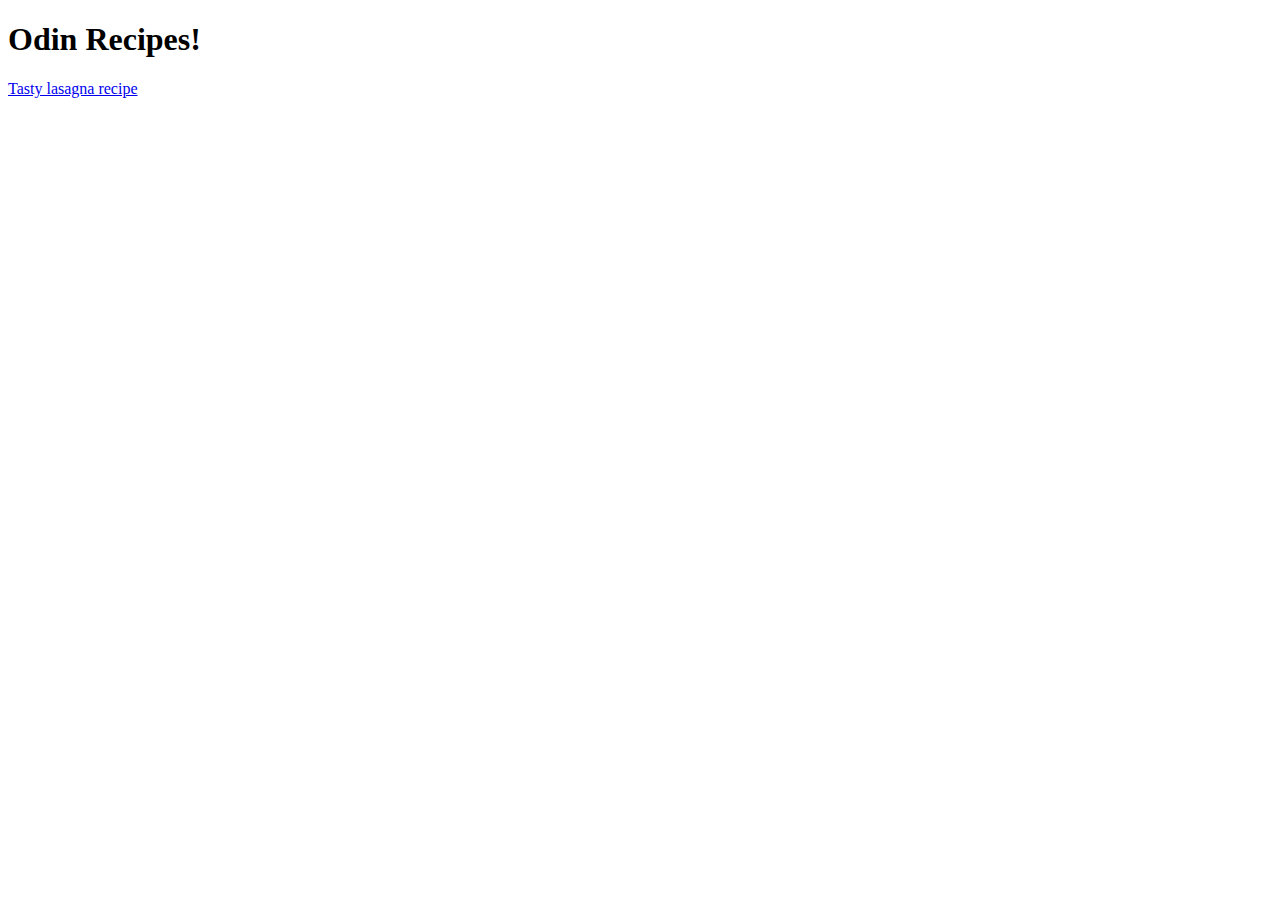
==== index.html @ 69660761 "Lasagna recipe added" ====
<!DOCTYPE html>
<!--[if lt IE 7]>      <html class="no-js lt-ie9 lt-ie8 lt-ie7"> <![endif]-->
<!--[if IE 7]>         <html class="no-js lt-ie9 lt-ie8"> <![endif]-->
<!--[if IE 8]>         <html class="no-js lt-ie9"> <![endif]-->
<!--[if gt IE 8]>      <html class="no-js"> <!--<![endif]-->
<html>
    <head>
        <meta charset="utf-8">
        <meta http-equiv="X-UA-Compatible" content="IE=edge">
        <title></title>
        <meta name="description" content="">
        <meta name="viewport" content="width=device-width, initial-scale=1">
        <link rel="stylesheet" href="">
    </head>
    <body>
        <h1>Odin Recipes!</h1>
        <a href="./recipes/lasagna.html">Tasty lasagna recipe</ahref></a>
        <!--[if lt IE 7]>
            <p class="browsehappy">You are using an <strong>outdated</strong> browser. Please <a href="#">upgrade your browser</a> to improve your experience.</p>
        <![endif]-->
        
        <script src="" async defer></script>
    </body>
</html>
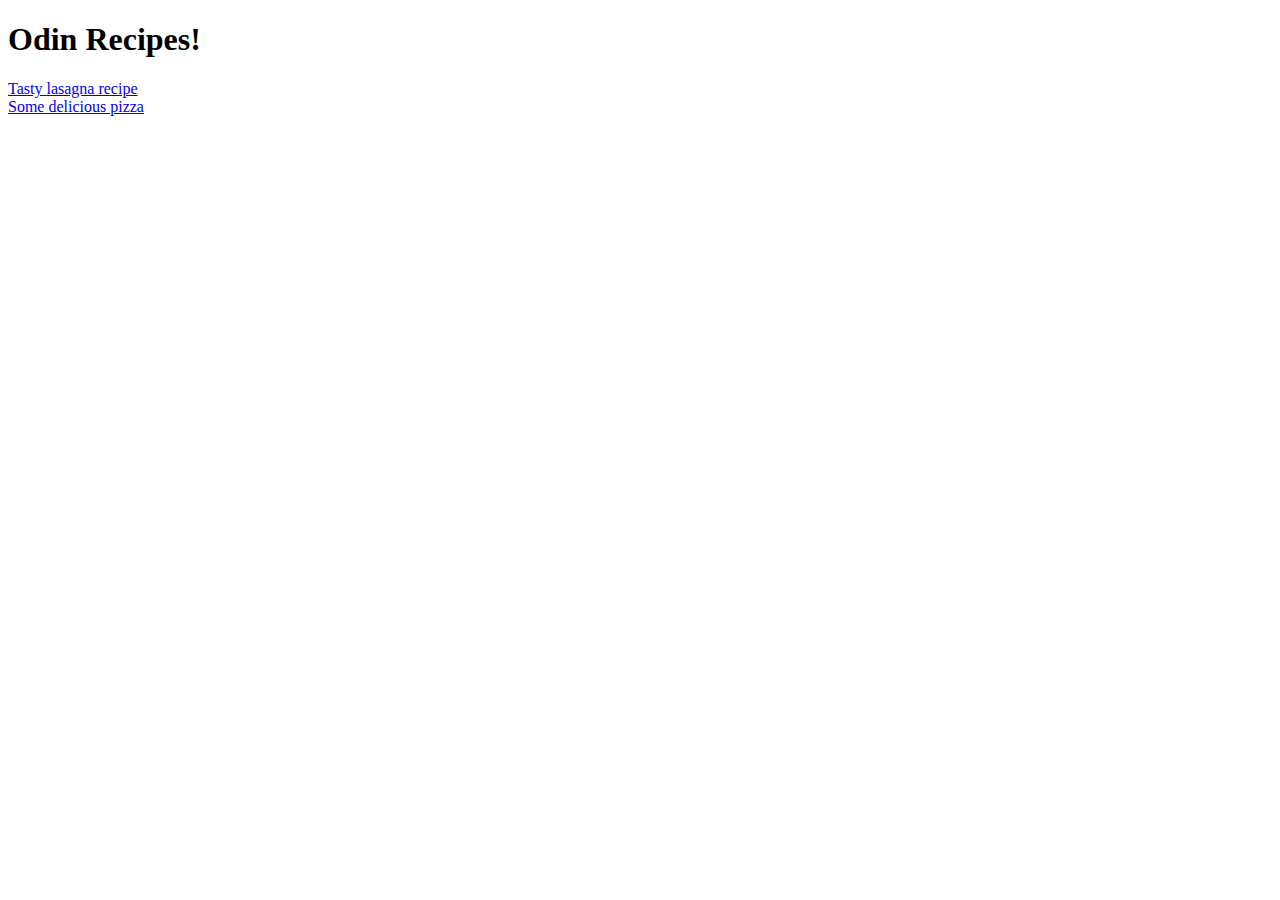
==== commit 3317c1e7: "Added hyperlink for pizza page" ====
--- a/index.html
+++ b/index.html
@@ -15,6 +15,8 @@
     <body>
         <h1>Odin Recipes!</h1>
         <a href="./recipes/lasagna.html">Tasty lasagna recipe</ahref></a>
+        <br>
+        <a href="./recipes/pizza.html">Some delicious pizza</a>
         <!--[if lt IE 7]>
             <p class="browsehappy">You are using an <strong>outdated</strong> browser. Please <a href="#">upgrade your browser</a> to improve your experience.</p>
         <![endif]-->
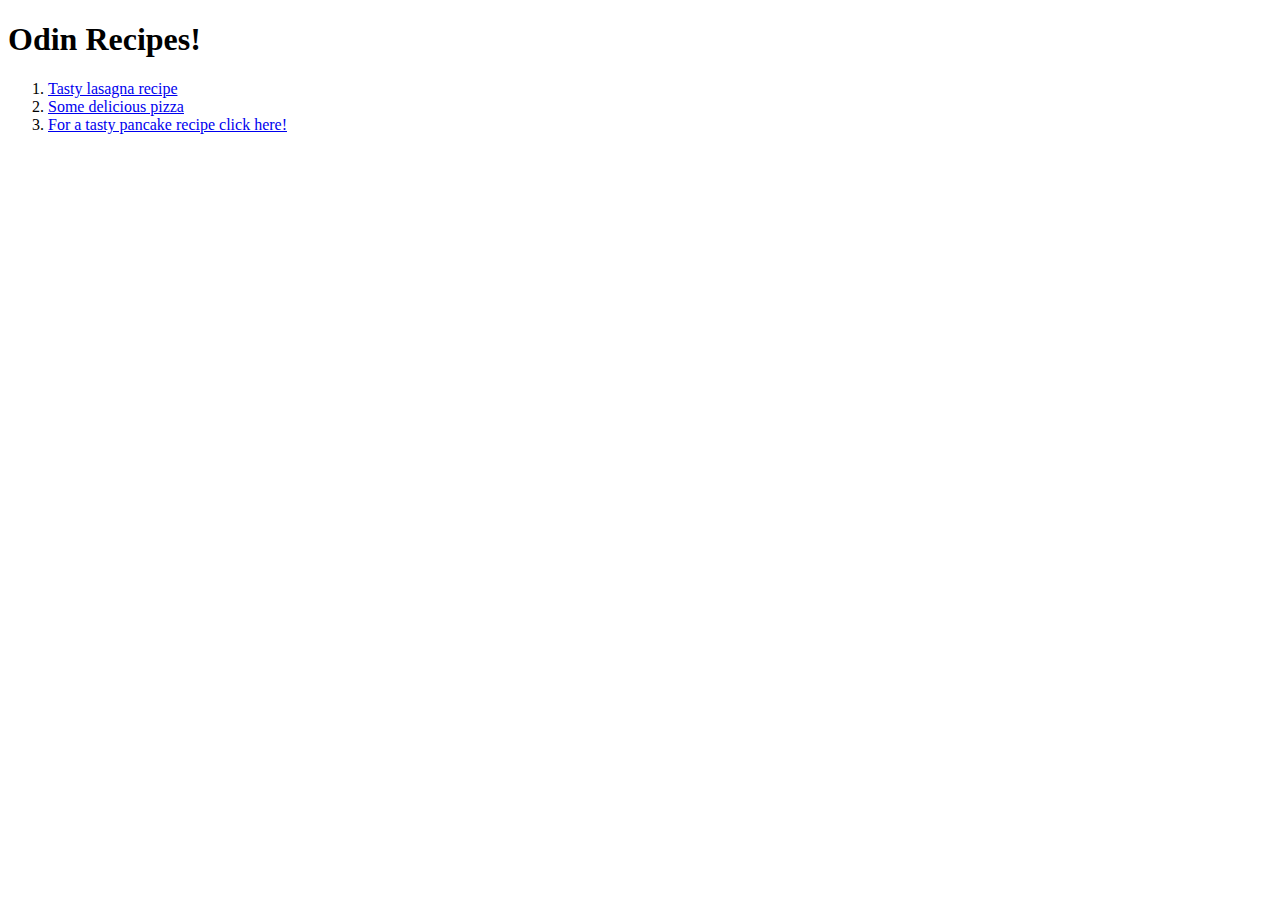
==== commit 865c619c: "Added pancake link" ====
--- a/index.html
+++ b/index.html
@@ -1,8 +1,5 @@
 <!DOCTYPE html>
-<!--[if lt IE 7]>      <html class="no-js lt-ie9 lt-ie8 lt-ie7"> <![endif]-->
-<!--[if IE 7]>         <html class="no-js lt-ie9 lt-ie8"> <![endif]-->
-<!--[if IE 8]>         <html class="no-js lt-ie9"> <![endif]-->
-<!--[if gt IE 8]>      <html class="no-js"> <!--<![endif]-->
+
 <html>
     <head>
         <meta charset="utf-8">
@@ -14,13 +11,14 @@
     </head>
     <body>
         <h1>Odin Recipes!</h1>
-        <a href="./recipes/lasagna.html">Tasty lasagna recipe</ahref></a>
-        <br>
-        <a href="./recipes/pizza.html">Some delicious pizza</a>
-        <!--[if lt IE 7]>
-            <p class="browsehappy">You are using an <strong>outdated</strong> browser. Please <a href="#">upgrade your browser</a> to improve your experience.</p>
-        <![endif]-->
+        <ol>
+            <li><a href="./recipes/lasagna.html">Tasty lasagna recipe</a></li>
         
-        <script src="" async defer></script>
+            <li><a href="./recipes/pizza.html">Some delicious pizza</a></li>
+
+            <li><a href="../recipes/pancakes.html">For a tasty pancake recipe click here!</a></li>
+        </ol>    
+        
+         <script src="" async defer></script>
     </body>
 </html>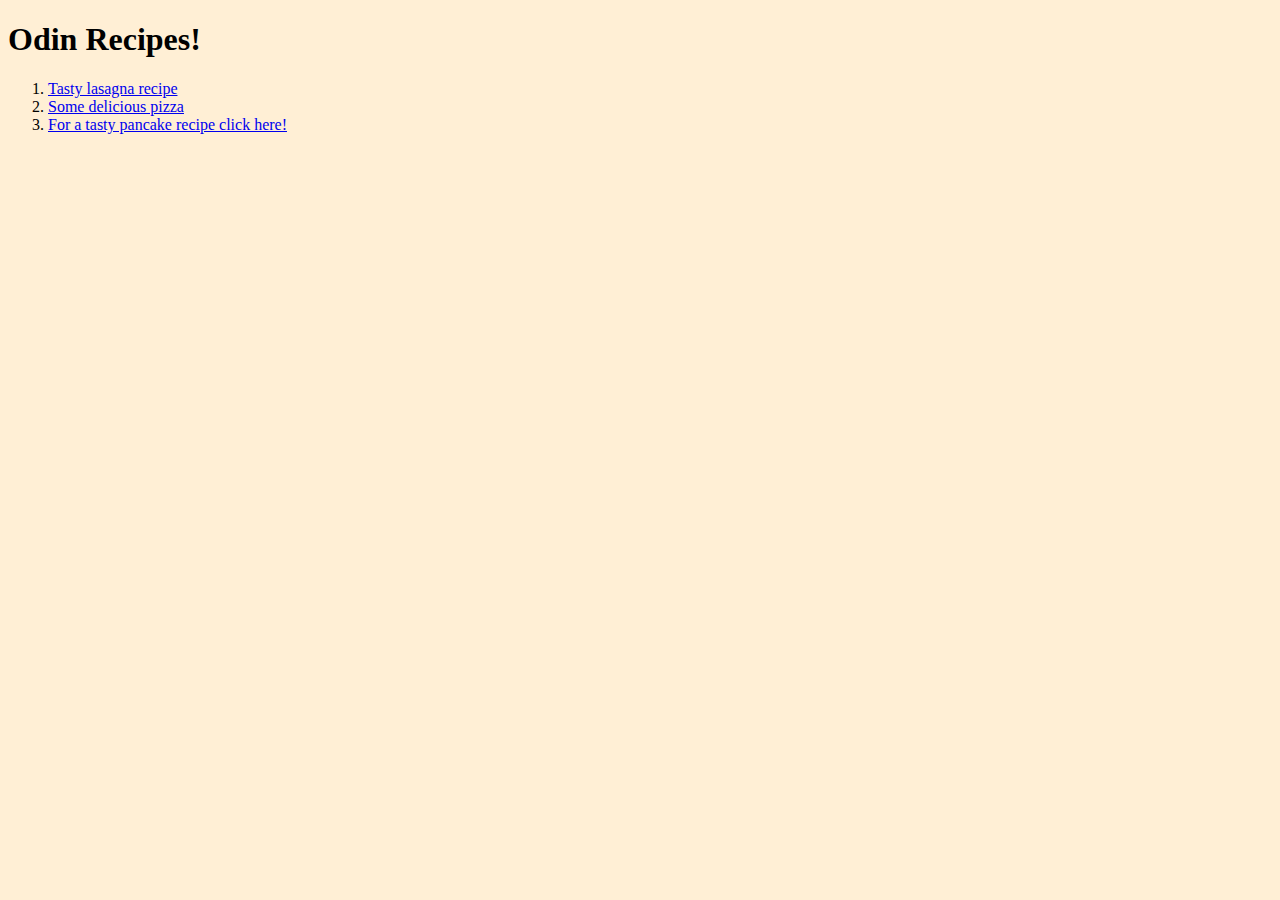
==== commit f0041195: "added stylesheet" ====
--- a/index.html
+++ b/index.html
@@ -1,24 +1,28 @@
 <!DOCTYPE html>
 
 <html>
-    <head>
-        <meta charset="utf-8">
-        <meta http-equiv="X-UA-Compatible" content="IE=edge">
-        <title></title>
-        <meta name="description" content="">
-        <meta name="viewport" content="width=device-width, initial-scale=1">
-        <link rel="stylesheet" href="">
-    </head>
-    <body>
-        <h1>Odin Recipes!</h1>
-        <ol>
-            <li><a href="./recipes/lasagna.html">Tasty lasagna recipe</a></li>
-        
-            <li><a href="./recipes/pizza.html">Some delicious pizza</a></li>
+  <head>
+    <meta charset="utf-8" />
+    <meta http-equiv="X-UA-Compatible" content="IE=edge" />
+    <title></title>
+    <meta name="description" content="" />
+    <meta name="viewport" content="width=device-width, initial-scale=1" />
+    <link rel="stylesheet" href="recipes/styles.css" />
+  </head>
+  <body>
+    <h1>Odin Recipes!</h1>
+    <ol>
+      <li><a href="./recipes/lasagna.html">Tasty lasagna recipe</a></li>
 
-            <li><a href="../recipes/pancakes.html">For a tasty pancake recipe click here!</a></li>
-        </ol>    
-        
-         <script src="" async defer></script>
-    </body>
-</html>+      <li><a href="./recipes/pizza.html">Some delicious pizza</a></li>
+
+      <li>
+        <a href="../recipes/pancakes.html"
+          >For a tasty pancake recipe click here!</a
+        >
+      </li>
+    </ol>
+
+    <script src="" async defer></script>
+  </body>
+</html>
--- a/recipes/styles.css
+++ b/recipes/styles.css
@@ -0,0 +1,13 @@
+#background-color in code like this only applies to the selected element e.g. h1
+
+body {
+    color: darkgrey;
+}
+
+* {
+    background-color: papayawhip;
+}
+
+a {
+    
+}